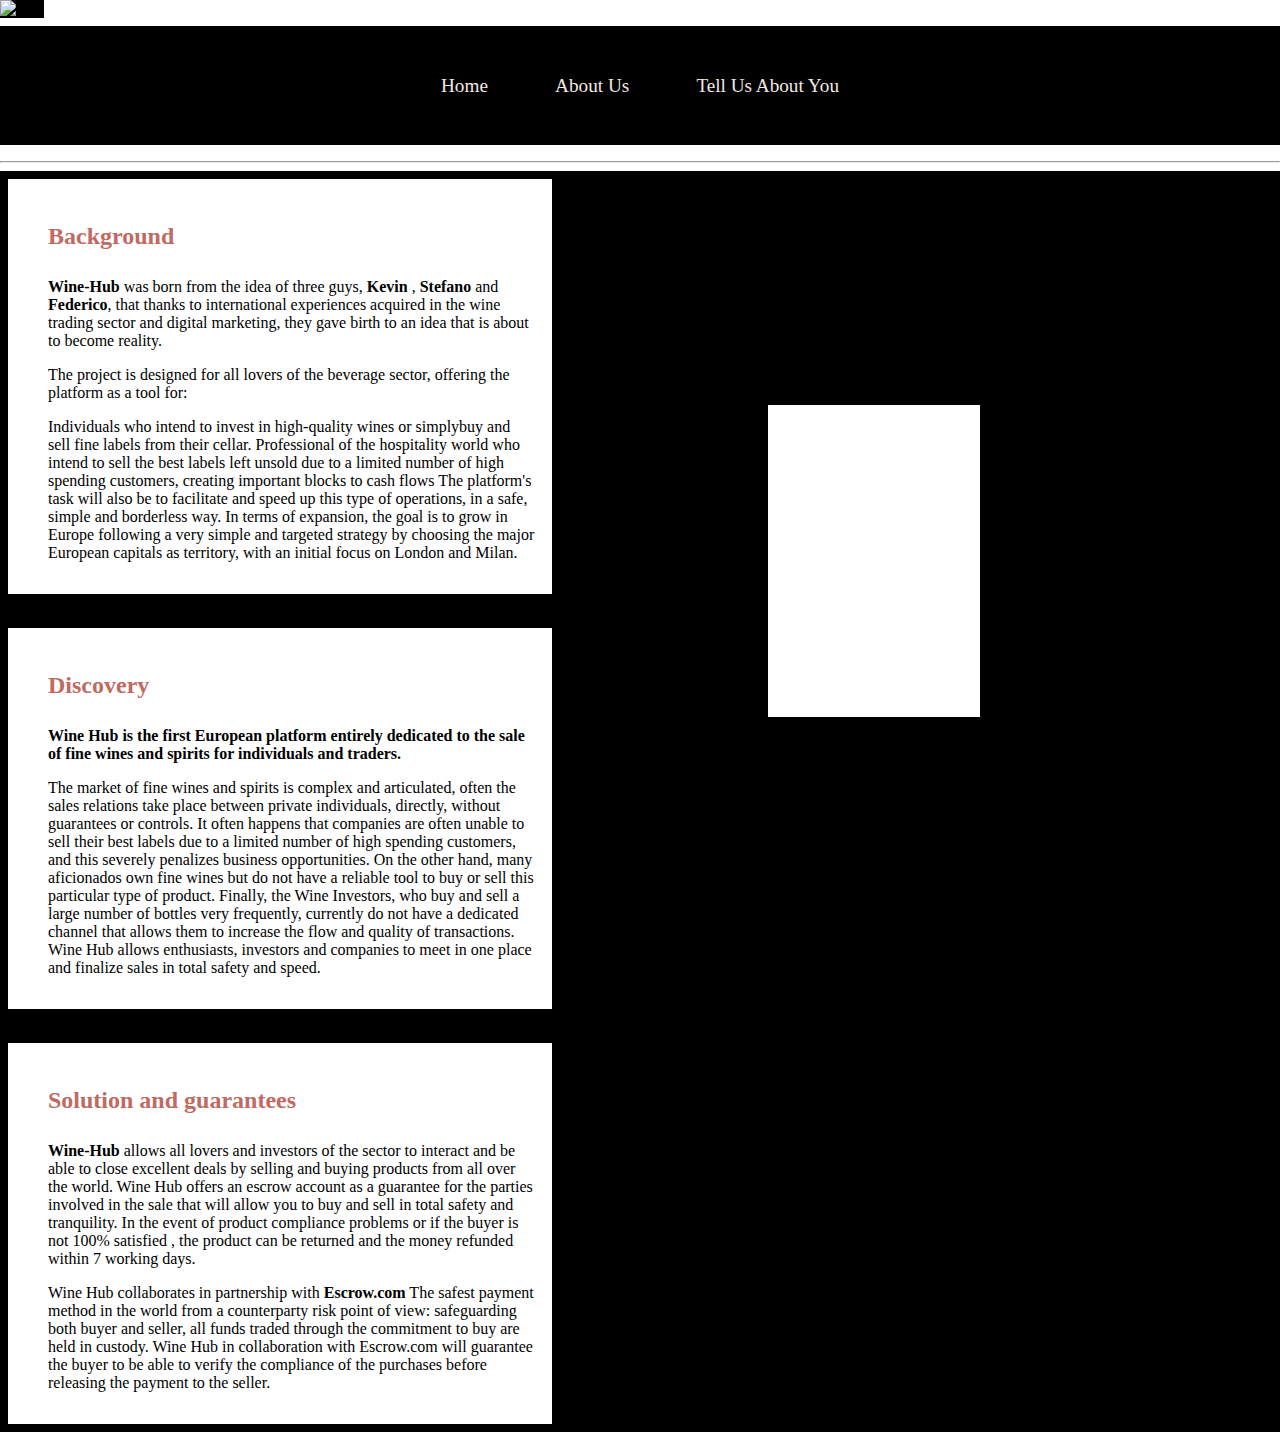
==== benvenuti.html @ 76c662ff "initial commit" ====
<!DOCTYPE html>
<html lang="en-UK">
<head>
    <meta charset="UTF-8">
    <meta http-equiv="X-UA-Compatible" content="IE=edge">
    <meta name="viewport" content="width=device-width, initial-scale=1.0">
    <title>Welcome to W-H :)</title>

   <link rel="stylesheet" href="styles.css">

</head>
<body>


  <div>
    <img src="images/logo.jpg" alt="logo" id="logo-main">
  </div>

    <nav>
    <ul>
       <li><a href="landinng.html">Home</a></li>
       <li><a href="index.html">About Us</a></li>
       <li><a href="index.html">Tell Us About You</a></li>
    </ul>
    </nav>
    
    <hr>
      
    
    <div class="section1">

    <div class="boximage1">
      <div id="boximage"></div>
    </div>
   
   
  
    <section class="benvenutibox">
      
        <h2>Background</h2>
          
        <p> <span>Wine-Hub</span>
            was born from the idea of three guys,
      <span>Kevin</span> ,  <span> Stefano </span> and <span>Federico</span>,
      that thanks to international experiences
      acquired in the wine trading sector
      and digital marketing,
      they gave birth to an idea
      that is about to become reality.</p>
         
      <p>The project is designed for all lovers of the beverage sector,
      offering the platform as a tool for:
      </p>
          <p>
            Individuals who intend to invest in high-quality wines or simplybuy and sell fine labels from their cellar.
           Professional of the hospitality world who intend to sell 
           the best labels left unsold due to a limited number of high   spending customers, 
           creating important blocks to cash flows
      
           The platform's task will also be to facilitate and speed up this type of operations, in a safe, simple and borderless way.
      
            In terms of expansion, the goal is to grow in Europe following a very simple and targeted strategy by choosing the major European capitals as territory, 
            with an initial focus on London and Milan.
          </p>

       </section>
    
        <br>     
        
    
      

        <section class="benvenutibox">
     
        
    
        <h2>Discovery</h2>

        <p> 
          <span> <span>Wine Hub</span> is the first European platform entirely dedicated to the sale of fine wines and spirits for individuals and traders.</span></p>
        
            
        <p>The market of fine wines and spirits is complex and articulated, often the sales relations take place between private individuals, directly, without guarantees or controls.
      
         It often happens that companies are often unable to sell their best labels due to a limited number of high spending customers, and this severely penalizes business opportunities.
      
         On the other hand, many aficionados own fine wines but do not have a reliable tool to buy or sell this particular type of product.
      
         Finally, the Wine Investors, who buy and sell a large number of bottles very frequently, currently do not have a dedicated channel that allows them to increase the flow and quality of transactions.
      
         Wine Hub allows enthusiasts, investors and companies to meet in one place and finalize sales in total safety and speed.
        </p>

      </section>
      
       <br>
        
      
      
        
       <section class="benvenutibox">
       
       
        <h2>Solution and guarantees</h2>
       
        <p> <span> Wine-Hub </span> allows all lovers and investors of the sector to interact and be able to close excellent deals by selling and buying products from all over the world.
      
        Wine Hub offers an escrow account as a guarantee for the parties involved in the sale that will allow you to buy and sell in total safety and tranquility.
      
       In the event of product compliance problems or if the buyer is not 100% satisfied , the product can be returned and the money refunded within 7 working days.</p>
      
       <p>Wine Hub collaborates in partnership with <span>Escrow.com</span> 
       The safest payment method in the world from a counterparty risk point of view: safeguarding both buyer and seller, all funds traded through the commitment to buy are held in custody. Wine Hub in collaboration with Escrow.com will guarantee the buyer to be able to verify the compliance of the purchases before releasing the payment to the seller.</p>
    
      </section>
  
</body>
</html>
---- styles.css ----
/* HERE ARE GENERAL STYLE OF LOGO AND PAGES*/
body{
      margin: 0;
      padding: 0;
      font-family: 'Times New Roman', sans-serif;
}

nav ul {
      margin-top: 0.5rem;
      padding: 0.5rem;
      text-align: center;
      list-style: none;
      background-color: black;
}

nav li{
      line-height: 40px;
      height: 40px;
      font-size: 1.2em;
      display: inline-block;
      margin: 2.5%;
}

nav a{
      text-decoration: none;
      color:#F2E8E4; 
      display: block;
}
nav a:hover {
      color: #BF6B63;
}
  
/* HERE IT IS THE LOGO DETAILS*/
.logo {
      background-color: black;
     position: absolute;
     width: 120px;
     height: auto;
     border: 3px solid #F2E8E4;
     border-radius: 20%;
     left: 50%;
     top: 50%;
}

#logo-main {
      position: relative;
      width: 20%;
      height: auto;
      left: 0%;
      top: 0%;
      background-color: black;

}

/* register form ---- HERE IS ALL THE STYLES OF REGISTER FORM*/


.image-bk {
      background-image: url("images/register.jpg");
      height: 600px;
      width: 100%;
      background-position: center;
      background-repeat: no-repeat;
      background-size: cover;
      position: relative;
}


.container { 
      border: 2px solid #BF6B63;
      border-radius: 50px;
      background-color: #F2E8E4;
      width: 20%;
      height: auto;
      background-position: center;
}


label {
      color: #BF6B63;
      font-size: 16px;
      margin-top: 0.5rem;
}

#style{
      text-align: center;
      border-radius: 10px;
      margin-top: 0.5rem;

}
.button1{
       border-radius: 10px;
       background-color: #BF6B63;
       color:#F2E8E4;
}

/* HERE IS THE STYLE OF THE BENVENUTI PAGE*/


.section1{
      background-image: url("images/register.jpg");
      background-color: black;
      height: auto;
      background-position: center;
      background-repeat: no-repeat;
      background-size: cover;
      position: absolute;
}
section h2 {
      color: #BF6B63;
      padding: 0.5rem;
      margin-left: 1rem;
}

section span{ 
      font-weight: bolder;
}


section p{
      color: black;
      background-color: white;
      padding-left: 1.5rem;

}

#boximage{
      border: 6px solid white;
      background-color: white;
      background-image: url("images/background2.jpg");
      background-position: center;
      background-repeat: no-repeat;
      background-size: cover;
      width: 200px;
      height: 300px;
      position: relative;    
}

.boximage1{
      position: fixed;
      left: 60%;
      top: 45%;
}

.benvenutibox {
      background-color: white;
      width: 40%;
      height: auto;
      margin: 0.5rem;
      padding: 1rem;
      text-align: left;
}
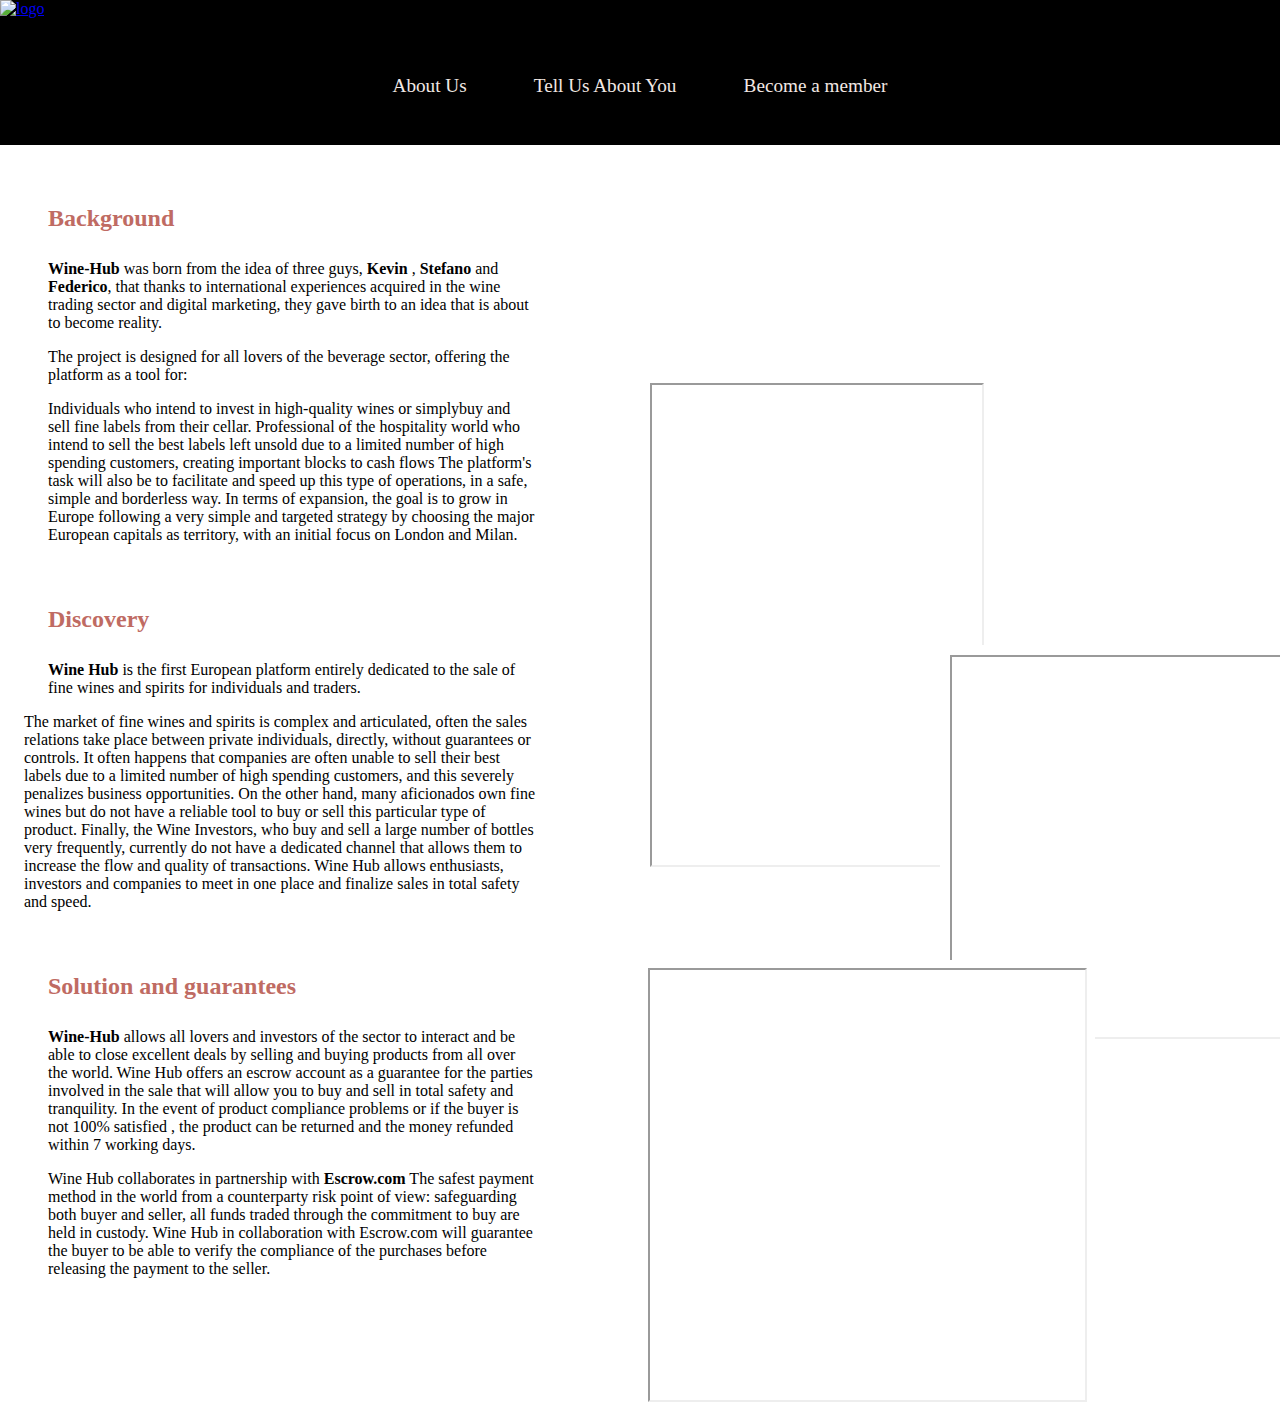
==== commit d6222343: "Add the new info" ====
--- a/benvenuti.html
+++ b/benvenuti.html
@@ -6,52 +6,56 @@
     <meta name="viewport" content="width=device-width, initial-scale=1.0">
     <title>Welcome to W-H :)</title>
 
-   <link rel="stylesheet" href="styles.css">
+   <link rel="stylesheet" href="asset/css/styles.css">
 
 </head>
 <body>
-
-
-  <div>
-    <img src="images/logo.jpg" alt="logo" id="logo-main">
-  </div>
+  <div id="bg-black">
+    <a href="landing.html">
+    <img src="asset/images/logo.jpg" alt="logo" id="logo-main">
+  </a>
 
     <nav>
     <ul>
-       <li><a href="landinng.html">Home</a></li>
-       <li><a href="index.html">About Us</a></li>
-       <li><a href="index.html">Tell Us About You</a></li>
+       <li><a href="aboutus.html">About Us</a></li>
+       <li><a href="question.html">Tell Us About You</a></li>
+       <li><a href="member.html">Become a member</a></li>
     </ul>
     </nav>
-    
-    <hr>
-      
-    
-    <div class="section1">
+  </div>
 
-    <div class="boximage1">
-      <div id="boximage"></div>
+<div class="imagecontainer">
+  
+    <div class="box">  
+      <iframe id="image1"></iframe>  
+     </div> 
+    <div class="box1">
+     <iframe id="image2"></iframe>
     </div>
-   
-   
-  
+
+     <div class="box2">
+     <iframe id="image3"></iframe>
+     </div>
+     
+</div>
+
     <section class="benvenutibox">
       
-        <h2>Background</h2>
+        <h2 id="heading">Background</h2>
           
-        <p> <span>Wine-Hub</span>
+        <p id="pp"> <span id="sp">Wine-Hub</span>
             was born from the idea of three guys,
-      <span>Kevin</span> ,  <span> Stefano </span> and <span>Federico</span>,
+      <span id="sp">Kevin</span> ,  <span id="sp"> Stefano </span> and <span id="sp">Federico</span>,
       that thanks to international experiences
       acquired in the wine trading sector
       and digital marketing,
       they gave birth to an idea
       that is about to become reality.</p>
          
-      <p>The project is designed for all lovers of the beverage sector,
+      <p id="pp">The project is designed for all lovers of the beverage sector,
       offering the platform as a tool for:
       </p>
-          <p>
+          <p id="pp">
             Individuals who intend to invest in high-quality wines or simplybuy and sell fine labels from their cellar.
            Professional of the hospitality world who intend to sell 
            the best labels left unsold due to a limited number of high   spending customers, 
@@ -63,21 +67,15 @@
             with an initial focus on London and Milan.
           </p>
 
-       </section>
     
         <br>     
         
+     
     
-      
+        <h2 id="heading">Discovery</h2>
 
-        <section class="benvenutibox">
-     
-        
-    
-        <h2>Discovery</h2>
-
-        <p> 
-          <span> <span>Wine Hub</span> is the first European platform entirely dedicated to the sale of fine wines and spirits for individuals and traders.</span></p>
+        <p id="pp"> 
+          <span> <span id="sp">Wine Hub</span> is the first European platform entirely dedicated to the sale of fine wines and spirits for individuals and traders.</span></p>
         
             
         <p>The market of fine wines and spirits is complex and articulated, often the sales relations take place between private individuals, directly, without guarantees or controls.
@@ -91,28 +89,25 @@
          Wine Hub allows enthusiasts, investors and companies to meet in one place and finalize sales in total safety and speed.
         </p>
 
-      </section>
+      
       
        <br>
         
-      
-      
-        
-       <section class="benvenutibox">
        
        
-        <h2>Solution and guarantees</h2>
        
-        <p> <span> Wine-Hub </span> allows all lovers and investors of the sector to interact and be able to close excellent deals by selling and buying products from all over the world.
+     
+        <h2 id="heading">Solution and guarantees</h2>
+    
+        <p id="pp"> <span id="sp"> Wine-Hub </span> allows all lovers and investors of the sector to interact and be able to close excellent deals by selling and buying products from all over the world.
       
         Wine Hub offers an escrow account as a guarantee for the parties involved in the sale that will allow you to buy and sell in total safety and tranquility.
       
        In the event of product compliance problems or if the buyer is not 100% satisfied , the product can be returned and the money refunded within 7 working days.</p>
       
-       <p>Wine Hub collaborates in partnership with <span>Escrow.com</span> 
+       <p id="pp">Wine Hub collaborates in partnership with <span id="sp">Escrow.com</span> 
        The safest payment method in the world from a counterparty risk point of view: safeguarding both buyer and seller, all funds traded through the commitment to buy are held in custody. Wine Hub in collaboration with Escrow.com will guarantee the buyer to be able to verify the compliance of the purchases before releasing the payment to the seller.</p>
     
       </section>
-  
 </body>
 </html> --- a/asset/css/styles.css
+++ b/asset/css/styles.css
@@ -0,0 +1,336 @@
+/* HERE ARE GENERAL STYLE OF LOGO AND PAGES*/
+body{
+      margin: 0;
+      padding: 0;
+      font-family: 'Times New Roman', sans-serif;
+      height: 100vh;
+}
+
+nav ul {
+      margin-top: 0.5rem;
+      padding: 0.5rem;
+      text-align: center;
+      list-style: none;
+      background-color: black;
+}
+
+nav li{
+      line-height: 40px;
+      height: 40px;
+      font-size: 1.2em;
+      display: inline-block;
+      margin: 2.5%;
+}
+
+nav a{
+      text-decoration: none;
+      color:#F2E8E4; 
+      display: block;
+}
+nav a:hover {
+      color: #BF6B63;
+}
+  
+/* HERE IT IS THE LOGO DETAILS*/
+
+#bg-black {
+      background-color: black;
+}
+
+.logo {
+     position: absolute;
+     width: 10%;
+     height: auto;
+     border: 3px solid #F2E8E4;
+     border-radius: 20%;
+     left: 46%;
+     top: 40%;
+     right: var(-50% -50%);
+}
+
+#logo-main {
+      position: relative;
+      width: 20%;
+      height: auto;
+      left: 0;
+      top: 0;
+      background-color: black;
+}
+
+
+
+
+/* register form ---- HERE IS ALL THE STYLES OF REGISTER FORM*/
+
+
+.image-bk {
+      background-image: url("../images/register.jpg");
+      height: 750px;
+      width: 100%;
+      background-position: center;
+      background-repeat: no-repeat;
+      background-size: cover;
+      position: absolute;
+      
+}
+
+.container {
+      display: flex;
+      justify-content: center;
+      text-align: center;
+      align-items: center;
+      border-color: 2px solid #BF6B63;
+      background-color: #F2E8E4;
+}
+
+label {
+      color: #BF6B63;
+      font-size: 16px;
+      margin-top: 0.5rem;
+}
+
+
+#style{
+      text-align: center;
+      border-radius: 10px;
+      margin-top: 0.5rem;
+
+}
+.button1 {
+       border-radius: 10px;
+       background-color: #BF6B63;
+       color:#F2E8E4;
+}
+
+
+/* HERE IS THE STYLE OF THE BENVENUTI PAGE*/
+
+
+ #heading {
+      color: #BF6B63;
+      padding: 0.5rem;
+      margin-left: 1rem;
+}
+
+ #sp { 
+      font-weight: bolder;
+}
+
+
+#pp {
+      color: black;
+      background-color: white;
+      padding-left: 1.5rem;
+}
+
+.benvenutibox {
+      background-color: white;
+      width: 40%;
+      height: auto;
+      margin: 0.5rem;
+      padding: 1rem;
+      text-align: left;}
+
+      .imagecontainer{
+            position: absolute;
+            background-position: center;
+            left: 50%;
+            top: 40%;
+      }
+      .box{
+            border: 2px solid white;
+            width: 350px;
+            height: 500px;
+            position: absolute;
+            display: flex;
+            margin-top: 0.5rem;
+            z-index: 1;
+            top: 5px;
+      }
+      .box1{
+            background-color: white;
+            border: 2px solid white;
+            width: 350px;
+            height: 400px;
+            position: absolute;
+            display: flex;
+            z-index: 2;
+            top: 285px;
+            left: 300px;
+      }
+
+      .box2{
+            background-color: white;
+            width: 455px;
+            height: 450px;
+            position: absolute;
+            display: flex;
+            z-index: 3;
+            top: 600px;
+            
+      }
+
+#image1 {
+      background-image: url("/asset/images/background-1.jpg");
+      background-repeat: no-repeat;
+      background-size: cover;
+      position: relative;
+       width: 100%;
+       height: auto;     
+       margin: 0.5rem; 
+}
+
+#image2 {
+      background-image: url("/asset/images/background2.jpg");
+      background-repeat: no-repeat;
+      background-size: cover;
+      position: relative;
+      width: 100%;
+      height: auto;
+      margin: 0.5rem;      
+}
+
+#image3 { background-image: url("/asset/images/discovery.jpg");
+          background-repeat: no-repeat;
+          background-size: cover;
+          background-position: center;
+          position: relative;
+          width: 450px;
+          height: auto;
+          margin: 0.5rem;
+}
+
+/* end of benvenuti*/
+
+
+/* About us*/
+
+#map {
+      height: 70%;
+      width: 90%;
+      border: none;
+  }
+
+#email {
+    padding: 2rem;
+} 
+
+#map-wrapper {
+      width: 90%;
+      height: 80%;
+      position: absolute;
+      left: 10%;
+      top: 40%;
+  }
+
+  .about-us-style {
+      margin: 2rem;
+      width: 95%;
+      height: 95%;
+      background-color: #F2E8E4;
+      font-weight: bold;
+      font-style: normal;
+      position: absolute;
+  }
+
+@media screen and ( max-width: 960px) {
+      .about-us-style{
+            width: 90%;
+            padding: 2rem;
+            height: 90%;
+            position: absolute;
+      }
+}
+
+@media screen and ( max-width: 460px) {
+      .about-us-style{
+            padding: 2rem;
+            width: 90%;
+            height: 90%;
+            position: absolute;   
+      }
+}
+
+
+
+ /* FILE become a member */
+
+
+.hero {
+      display: flex;
+      justify-content: center;
+      align-items: center;
+      background: black;
+      min-height: 100%;
+}
+
+.card-grid{
+      display: grid;
+      grid-template-columns: repeat(3,1fr);
+      grid-column-gap: 24px;
+      max-width: 1200px;
+      width: 100%;
+}
+
+.card {
+      position: relative;
+      list-style: none;
+      height: 450px;
+}
+ 
+.background {
+      position: absolute;
+      border-radius: 50px;
+      top:0%;
+      left: 0;
+      right: 0%;
+      bottom: 0%;
+      background-size: cover;
+      background-position: center;
+      filter: brightness(0.75) saturate(1,2) contrast(0.85);
+      transform: scale(1) translateZ(0);
+      transform-origin: center;
+      transition: filter 200ms linear,transform 200ms linear;
+}
+
+.card:hover .background { 
+      transform: scale(1.05) translateZ(0);
+}
+
+.card-grid:hover > .card:not(:hover) .background{ 
+      filter: brightness(0.5) saturate(0) contrast(1.2) blur(20px);
+}
+
+.content {
+      position: absolute;
+      top: 0;
+      left: 0;
+      padding: 24px;
+}
+
+.content .category {
+      color: rgba(255, 255, 255);
+      text-transform: uppercase;
+      font-size: 0.9rem;
+}
+
+.content .heading {
+      color: rgba(255, 255, 255, 0.9);
+      font-size: 1.9rem;
+      line-height: 1.4;
+      word-spacing: 100vw;
+      text-shadow: 2px 2px 20px rgba( 0, 0, 0, 0.2);
+}
+
+@media screen and ( max-width: 960px) {
+      .card-grid{
+            grid-template-columns: repeat(1,1fr);
+            
+      }
+}
+
+@media screen and ( max-width: 460px) {
+      .card-grid{
+            grid-template-columns: repeat(1,1fr);
+            
+      }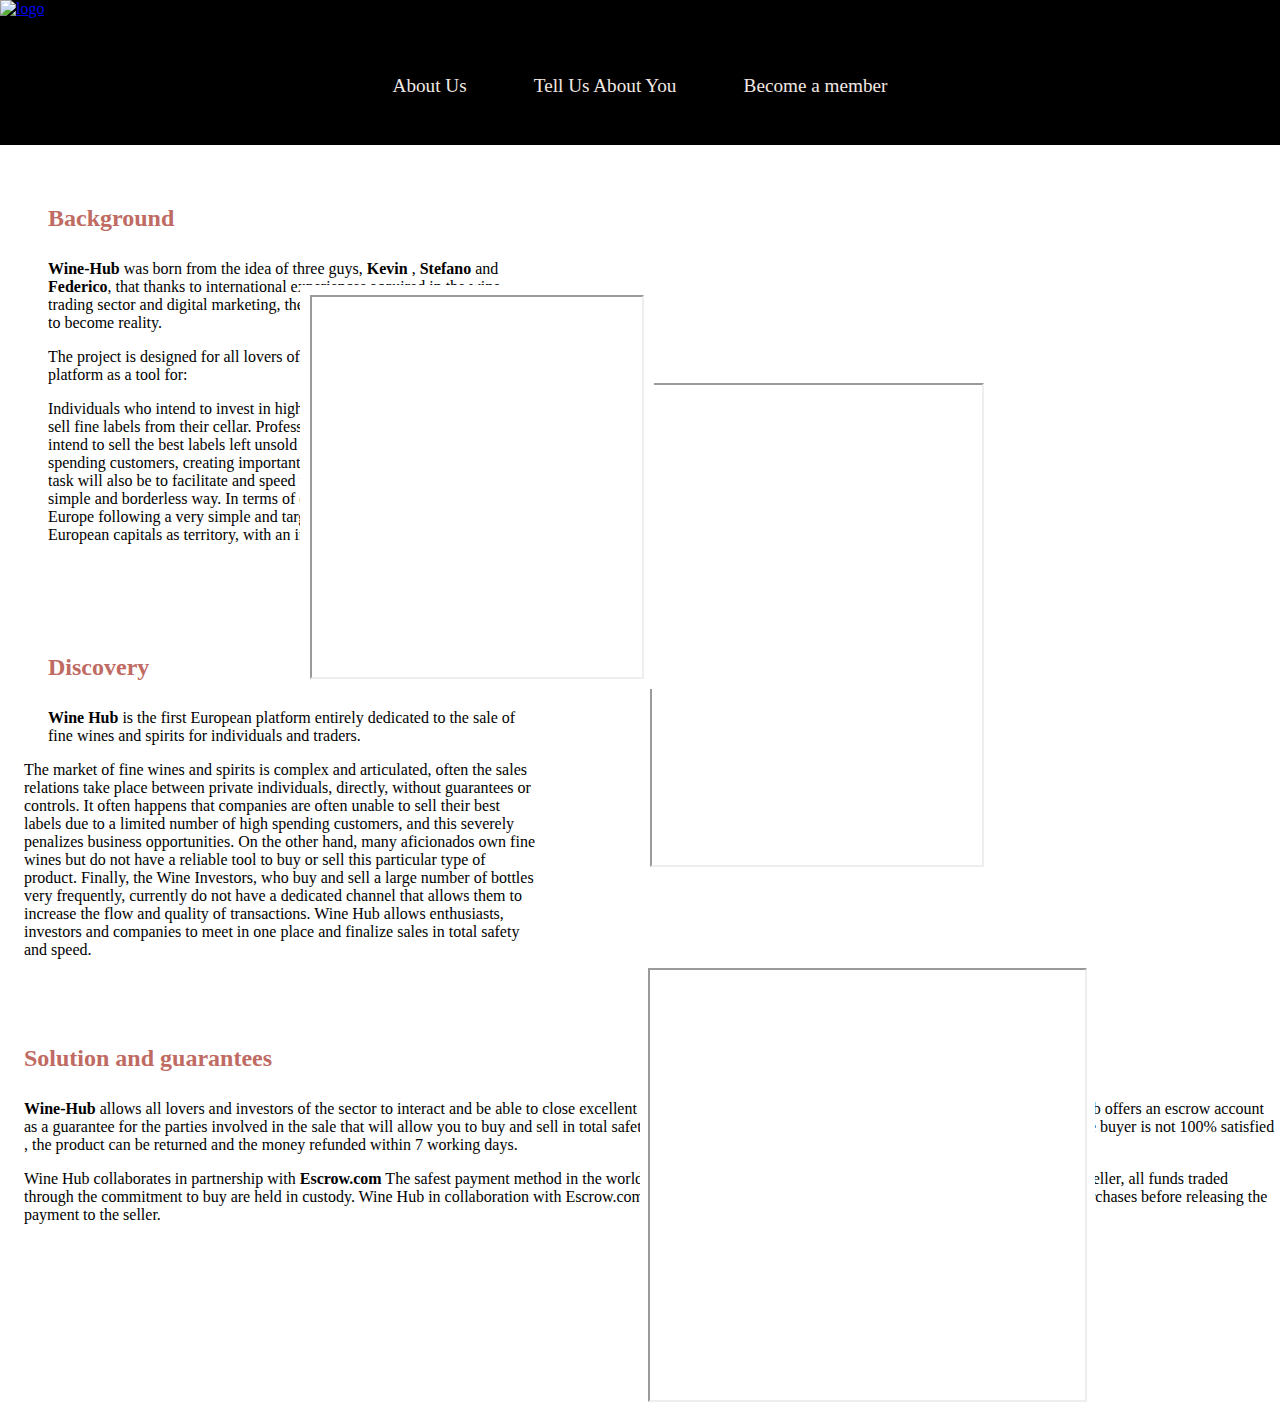
==== commit 0e5d1214: "add benvenuti logo and about us" ====
--- a/benvenuti.html
+++ b/benvenuti.html
@@ -25,24 +25,19 @@
   </div>
 
 <div class="imagecontainer">
-  
     <div class="box">  
       <iframe id="image1"></iframe>  
      </div> 
-    <div class="box1">
-     <iframe id="image2"></iframe>
-    </div>
 
      <div class="box2">
      <iframe id="image3"></iframe>
      </div>
-     
 </div>
 
     <section class="benvenutibox">
       
         <h2 id="heading">Background</h2>
-          
+        
         <p id="pp"> <span id="sp">Wine-Hub</span>
             was born from the idea of three guys,
       <span id="sp">Kevin</span> ,  <span id="sp"> Stefano </span> and <span id="sp">Federico</span>,
@@ -67,11 +62,17 @@
             with an initial focus on London and Milan.
           </p>
 
-    
+    </section>
         <br>     
         
+        <section class="benvenutibox">
+
+          <div class="imagecontainer"></div>
+        <div class="box1">
+          <iframe id="image2"></iframe>
+         </div>
+
      
-    
         <h2 id="heading">Discovery</h2>
 
         <p id="pp"> 
@@ -90,7 +91,7 @@
         </p>
 
       
-      
+        </section>
        <br>
         
        
--- a/asset/css/styles.css
+++ b/asset/css/styles.css
@@ -3,7 +3,7 @@
       margin: 0;
       padding: 0;
       font-family: 'Times New Roman', sans-serif;
-      height: 100vh;
+      box-sizing: border-box;
 }
 
 nav ul {
@@ -30,7 +30,7 @@
 nav a:hover {
       color: #BF6B63;
 }
-  
+
 /* HERE IT IS THE LOGO DETAILS*/
 
 #bg-black {
@@ -39,7 +39,7 @@
 
 .logo {
      position: absolute;
-     width: 10%;
+     width: 20%;
      height: auto;
      border: 3px solid #F2E8E4;
      border-radius: 20%;
@@ -333,4 +333,6 @@
       .card-grid{
             grid-template-columns: repeat(1,1fr);
             
-      }+      }
+
+/* benvenuti section */
